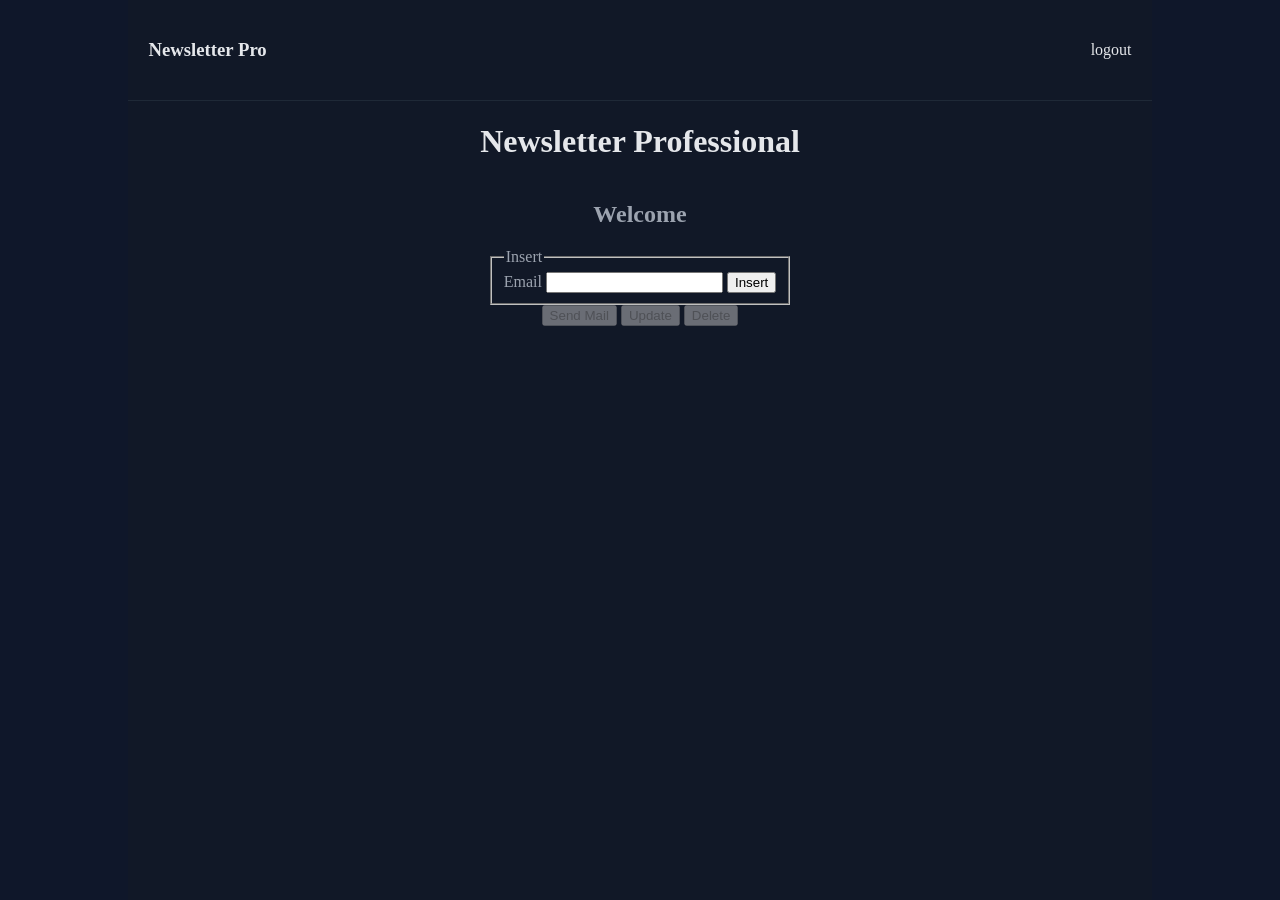
==== Frontend/app.html @ 798cc74b "Add frontend HTML and JavaScript files for newsletter functionality; remove legacy app.php" ====
<!DOCTYPE html>
<html lang="en">

<head>
    <meta charset="UTF-8">
    <meta name="viewport" content="width=device-width, initial-scale=1.0">
    <title>Newsletter Pro</title>
    <link rel="stylesheet" href="styles/style.css">
</head>

<body>
    <div class="main">
        <header>
            <nav>
                <h3>
                    <a class="primary-text" href="index.html">Newsletter Pro</a>
                </h3>
                <a href="../Backend/auth/logout.php">logout</a>
            </nav>
        </header>
        <div class="hero">
            <h1 class="primary-text">Newsletter Professional</h1>
            <h2 class="secondary-text">Welcome</h2>
            <form class="insert secondary-text">
                <fieldset>
                    <legend>Insert</legend>
                    <label for="insert">Email</label>
                    <input type="email" name="insert" id="insert" required>
                    <input type="submit" value="Insert" class="form-btn">
                </fieldset>
            </form>
            <div class="list secondary-text">
                <div>
                    <button type="button" class="send form-btn" disabled>Send Mail</button>
                    <button type="button" class="update form-btn" disabled>Update</button>
                    <button type="button" class="delete form-btn" disabled>Delete</button>
                </div>
                <table class="table"></table>
            </div>
        </div>
        <div class="overlay">
            <div class="dialog"></div>
        </div>
    </div>
    <script src="scripts/app.js"></script>
</body>

</html>
---- Frontend/styles/style.css ----
body {
  background-color: #0f172a;
  padding: 0;
  margin: 0;
}

.main {
  width: 80vw;
  margin: 0 10vw;
  min-height: 100vh;
  display: flex;
  flex-direction: column;
}

.primary-text {
  color: #e5e7eb;
}

.secondary-text {
  color: #9ca3af;
}

a {
  text-decoration: none;
  color: #e5e7eb;
}

a:hover {
  color: #14b8a6;
}

header {
  background-color: #111827;
  position: sticky;
  border-bottom: 1px solid #1f2937;
}

nav {
  display: flex;
  justify-content: space-between;
  align-items: center;
  padding: 2%;
}

.hero {
  background-color: #111827;
  display: flex;
  flex-direction: column;
  align-items: center;
  flex: 1;
  min-height: auto;
}

.callToAction {
  background-color: #8b5cf6;
  margin: 2%;
  padding: 2%;
  width: 20%;
  border-radius: 20px;
  text-align: center;
  font-size: larger;
  font-weight: bolder;
}

.appForms {
  width: 80%;
  display: flex;
  justify-content: space-around;
  flex-wrap: wrap;
  padding: 20px;
}

.error {
  color: red;
}
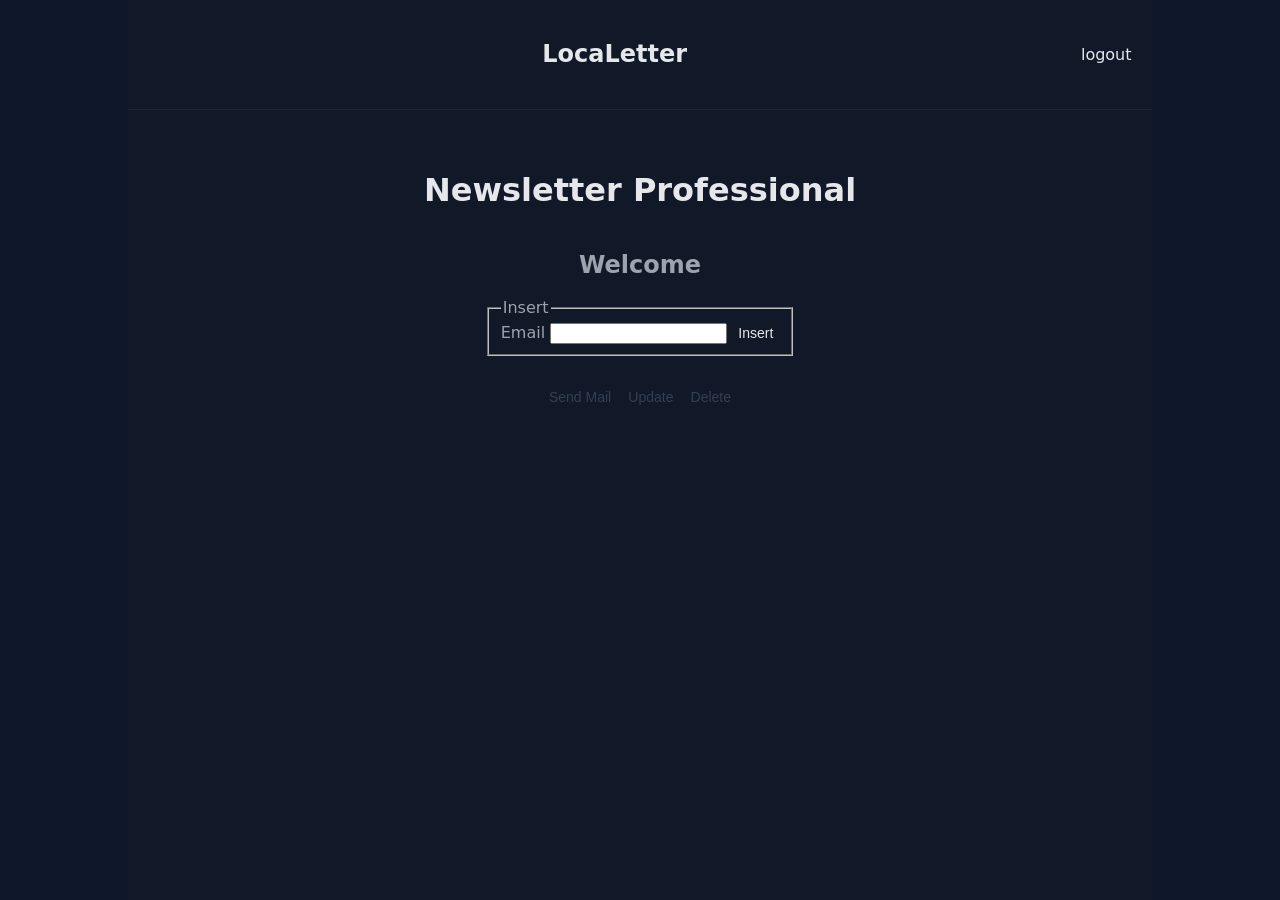
==== commit c51436ef: "Rename to "LocaLetter" across files for consistency and update index.html ui" ====
--- a/Frontend/app.html
+++ b/Frontend/app.html
@@ -13,7 +13,7 @@
         <header>
             <nav>
                 <h3>
-                    <a class="primary-text" href="index.html">Newsletter Pro</a>
+                    <h2 class="primary-text">LocaLetter</h2>
                 </h3>
                 <a href="../Backend/auth/logout.php">logout</a>
             </nav>
--- a/Frontend/styles/style.css
+++ b/Frontend/styles/style.css
@@ -2,6 +2,7 @@
   background-color: #0f172a;
   padding: 0;
   margin: 0;
+  font-family: system-ui, sans-serif;
 }
 
 .main {
@@ -23,15 +24,20 @@
 a {
   text-decoration: none;
   color: #e5e7eb;
-}
-
-a:hover {
+  transition: color 0.2s ease;
+}
+
+a:hover,
+.form-btn:hover {
   color: #14b8a6;
+  cursor: pointer;
 }
 
 header {
   background-color: #111827;
   position: sticky;
+  top: 0;
+  z-index: 50;
   border-bottom: 1px solid #1f2937;
 }
 
@@ -48,7 +54,9 @@
   flex-direction: column;
   align-items: center;
   flex: 1;
-  min-height: auto;
+  min-height: auto
+  ;
+  padding: 40px 0;
 }
 
 .callToAction {
@@ -60,16 +68,212 @@
   text-align: center;
   font-size: larger;
   font-weight: bolder;
-}
-
-.appForms {
-  width: 80%;
-  display: flex;
-  justify-content: space-around;
-  flex-wrap: wrap;
-  padding: 20px;
+  transition: background-color 0.2s ease;
+}
+
+.callToAction:hover {
+  background-color: #7c3aed;
+  cursor: pointer;
 }
 
 .error {
-  color: red;
+  color: #f87171;
+  font-size: 14px;
+  font-weight: normal;
+  margin: 0;
+  min-height: 20px;
+}
+
+table {
+  margin-top: 25px;
+  width: 100%;
+}
+
+table,
+th,
+td {
+  border: 1px solid #1f2937;
+  border-collapse: collapse;
+  padding: 10px 14px;
+  color: #9ca3af;
+  font-size: 14px;
+}
+
+th {
+  background-color: #0f172a;
+  color: #e5e7eb;
+  font-weight: 600;
+  letter-spacing: 0.03em;
+}
+
+tr:nth-child(even) {
+  background-color: #0f172a;
+}
+
+tr:hover {
+  background-color: #1e293b;
+  transition: background-color 0.15s ease;
+}
+
+td:first-child {
+  text-align: center;
+  width: 48px;
+}
+
+.list {
+  display: flex;
+  flex-direction: column;
+  align-items: center;
+  justify-content: center;
+  padding: 3%;
+  width: 100%;
+  box-sizing: border-box;
+}
+
+.form-btn {
+  color: #e5e7eb;
+  background: transparent;
+  border: none;
+  font-size: 14px;
+  cursor: pointer;
+  transition: color 0.2s ease;
+}
+
+.update:disabled,
+.delete:disabled,
+.send:disabled {
+  color: #334155;
+  cursor: not-allowed;
+}
+
+.overlay {
+  display: none;
+  position: fixed;
+  top: 0;
+  left: 0;
+  right: 0;
+  bottom: 0;
+  background: rgba(0, 0, 0, 0.6);
+  z-index: 100;
+  justify-content: center;
+  align-items: center;
+}
+
+.dialog {
+  background: #111827;
+  border-top: 3px solid #14b8a6;
+  border-radius: 8px;
+  padding: 28px;
+  width: 100%;
+  max-width: 400px;
+  display: flex;
+  flex-direction: column;
+  gap: 20px;
+  box-shadow: 0 25px 50px rgba(0, 0, 0, 0.5);
+}
+
+.dialog-progress {
+  font-size: 12px;
+  color: #9ca3af;
+  letter-spacing: 0.05em;
+}
+
+.dialog-email {
+  background: #0f172a;
+  color: #9ca3af;
+  padding: 10px 14px;
+  border-radius: 4px;
+  font-size: 14px;
+  border: 1px solid #1f2937;
+}
+
+.dialog form {
+  display: flex;
+  flex-direction: column;
+  gap: 16px;
+}
+
+.dialog input[type="email"] {
+  width: 100%;
+  background: #0f172a;
+  border: 1px solid #1f2937;
+  color: #e5e7eb;
+  padding: 10px 14px;
+  border-radius: 4px;
+  font-size: 14px;
+  outline: none;
+  box-sizing: border-box;
+  transition: border-color 0.2s ease;
+}
+
+.dialog input[type="email"]:focus {
+  border-color: #14b8a6;
+}
+
+.dialog-buttons {
+  display: flex;
+  gap: 8px;
+  justify-content: flex-end;
+}
+
+.dialog.delete-dialog {
+    border-top-color: #ef4444;
+}
+
+.dialog.delete-dialog .dialog-buttons {
+    justify-content: space-around;
+}
+
+.delete-btn {
+    color: #ef4444;
+}
+
+.delete-btn:hover {
+    color: #dc2626;
+}
+
+.delete-confirm {
+  background: #1a0f0f;
+  border: 1px solid #3b1515;
+  border-radius: 4px;
+  padding: 10px 14px;
+}
+
+.delete-warning {
+  color: #f87171;
+  font-size: 13px;
+  margin: 0;
+}
+
+.dialog.send-dialog {
+    border-top-color: #22c55e;
+}
+
+.send-dialog input[type="text"],
+.send-dialog textarea {
+    width: 100%;
+    background: #0f172a;
+    border: 1px solid #1f2937;
+    color: #e5e7eb;
+    padding: 10px 14px;
+    border-radius: 4px;
+    font-size: 14px;
+    outline: none;
+    box-sizing: border-box;
+    transition: border-color 0.2s ease;
+    font-family: inherit;
+    resize: vertical;
+}
+
+.send-dialog input[type="text"]:focus,
+.send-dialog textarea:focus {
+    border-color: #22c55e;
+}
+
+.send-btn {
+    color: #22c55e;
+}
+
+.send-btn:hover {
+    color: #16a34a;
 }
